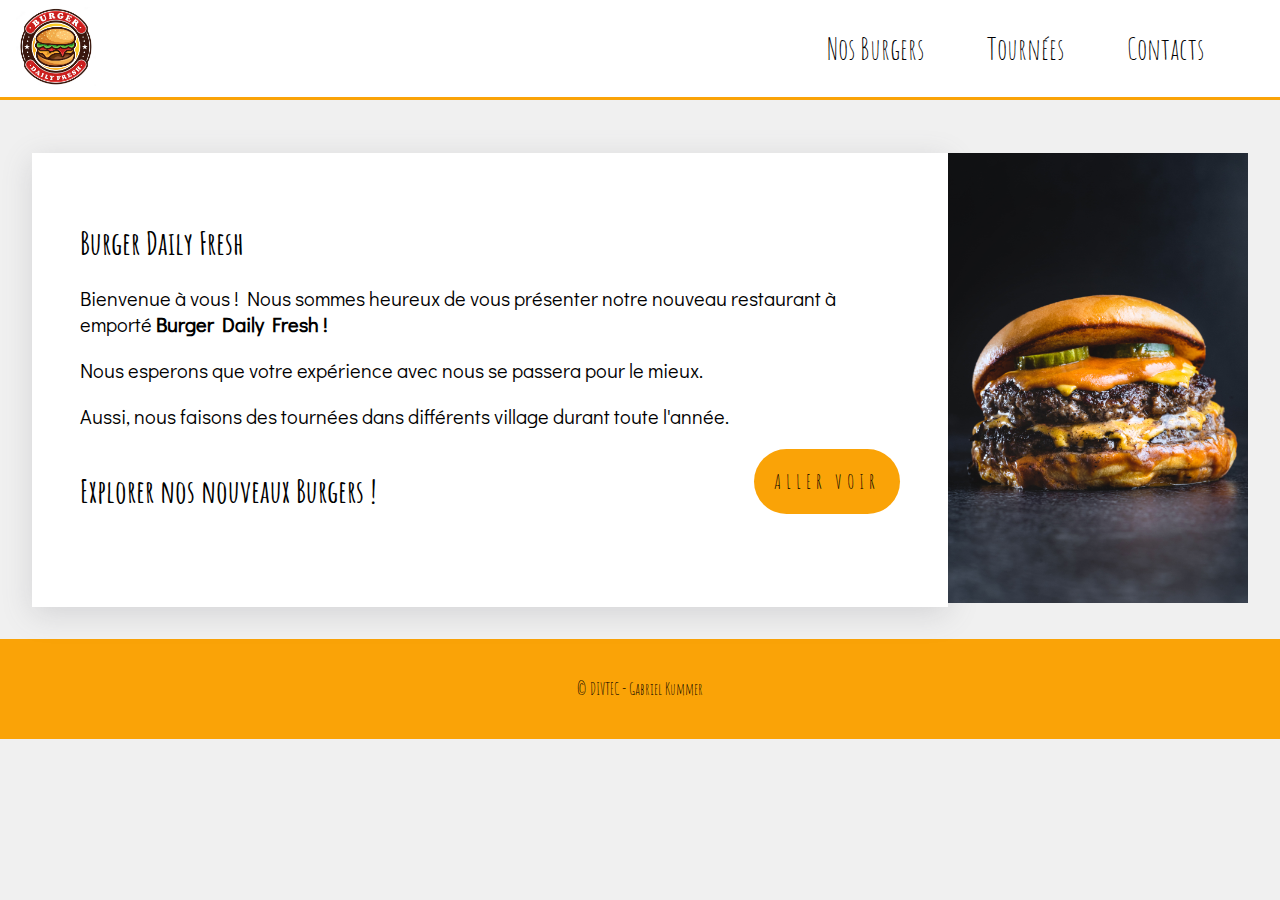
==== index.html @ ffc993be "Initial commit" ====
<!DOCTYPE html>
<html lang="fr">
<head>
    <meta charset="UTF-8">
    <title>Test header</title>
  <link rel="stylesheet" href="css/main.css">
</head>
<body>
<header>
  <div class="container_header">
    <div>
      <a href="index.html"><img src="img/burger_tas_vus.png"></a>
    </div>
    <div class="menu_container">
      <ul>
        <li><a href="pages/burgers.html">Nos Burgers</a></li>
        <li><a href="pages/tournees.html">Tournées</a></li>
        <li><a href="pages/contactes.html">Contacts</a></li>
      </ul>
    </div>
  </div>
</header>
<main>
  <div class="main_content presentation">
    <div class="content nos_burgers">
      <h1>Burger Daily Fresh</h1>
      <p>Bienvenue à vous ! Nous sommes heureux de vous présenter notre nouveau restaurant à emporté <strong>Burger Daily Fresh !</strong></p>
      <p>Nous esperons que votre expérience avec nous se passera pour le mieux.</p>
      <p>Aussi, nous faisons des tournées dans différents village durant toute l'année.</p>
      <div>
        <h1>Explorer nos nouveaux Burgers ! </h1>
        <a href="pages/burgers.html"><button>Aller voir</button></a>
      </div>
    </div>
    <div>
      <img src="img/eiliv-sonas-aceron-pu6b4yIlQF4-unsplash.jpg" class="img_andy">
    </div>
  </div>
</main>
<footer>
  <div class="container_footer">
    <span>
      &copy; DIVTEC - Gabriel Kummer
    </span>
  </div>
</footer>
</body>
</html>
---- css/main.css ----
@import url('https://fonts.googleapis.com/css2?family=Amatic+SC:wght@700&display=swap');
@import url('https://fonts.googleapis.com/css2?family=Didact+Gothic&display=swap');

* {
    box-sizing: border-box;
}

body {
    background: var(--main_background);
    font-family: 'Didact Gothic', sans-serif;
    margin: 0;
}

.menu_container ul li a {
    text-decoration: none;
    color: unset;

}

header, footer, h1, h2, h3 {
    font-family: 'Amatic SC', cursive;
}

header {
    display: inline-block;
}

footer {
    bottom: 0;
    left: 0;
    display: flex;
    width: 100%;
}

p {
    font-size: 20px;
}

main {
    margin-top: 132px;
    width: 100%;
    position: inherit;
}

.main_content {
    display: flex;
    position: relative;
}

.presentation {
    justify-content: space-between;
    margin: 2em;
    max-height: 470px;
}

.presentation button {
    border: none;
    border-radius: 100px;
    background: var(--orange3);
    padding: 1em;
    font-family: 'Amatic SC', cursive;
    font-size: 20px;
    text-transform: uppercase;
    letter-spacing: 5px;
}

.presentation button:hover {
    cursor: pointer;
    background: var(--orange2);
}

.presentation h2 {
    margin-top: 2em;
}

.content {
    padding: 3em;
    background: var(--white);
    display: inline-block;
    box-shadow: rgba(100, 100, 111, 0.2) 0px 7px 29px 0px;
}

.selected {
    color: var(--orange1);
}

.container_header {
    background: var(--white);
    top: 0;
    left: 0;
    display: flex;
    position: fixed;
    width: 100%;
    height: 100px;
    justify-content: space-between;
    align-items: center;
    padding: 1em;
    border-bottom: solid 3px var(--orange3);
}

.container_header div img {
    width: 80px;
}

.container_footer {
    background: var(--orange3);
    display: flex;
    width: 100%;
    height: 100px;
    justify-content: space-between;
    align-items: center;
    padding: 1em;
}

.container_footer span {
    margin: auto;
}

.menu_container ul {
    list-style-type: none;
}

.menu_container ul li {
    display: inline;
    margin: 0 2em 0 0;
    font-size: 30px;
    user-input: none;
    user-select: none;
}

.menu_container ul li:hover {
    cursor: pointer;
    color: var(--orange2);
}

.nos_burgers div {
    display: flex;
    justify-content: space-between;
}

.img_andy {
    width: 300px;
}

:root {
    --main_background: #F0F0F0;
    --white: #FFFFFF;
    --black: #000000;
    --orange1: #e85d04;
    --orange2: #f48c06;
    --orange3: #faa307;
    --orange4: #ffba08;
    --grey1: #6c757d;
    --grey2: #adb5bd;
    --grey3: #ced4da;
    --grey4: #e9ecef;
}
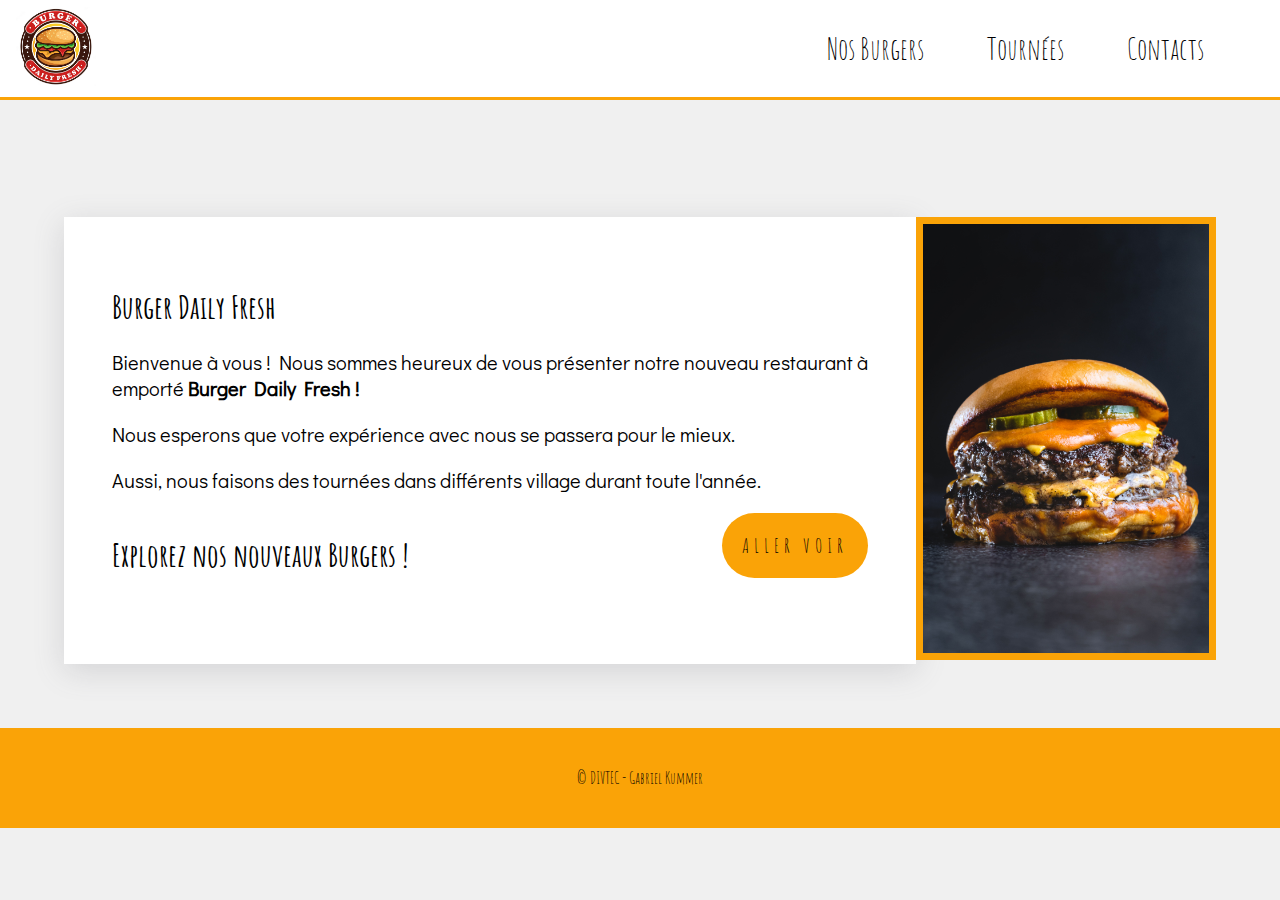
==== commit ffd320ea: "le commit là" ====
--- a/index.html
+++ b/index.html
@@ -2,7 +2,7 @@
 <html lang="fr">
 <head>
     <meta charset="UTF-8">
-    <title>Test header</title>
+    <title>Sus Burger</title>
   <link rel="stylesheet" href="css/main.css">
 </head>
 <body>
@@ -28,7 +28,7 @@
       <p>Nous esperons que votre expérience avec nous se passera pour le mieux.</p>
       <p>Aussi, nous faisons des tournées dans différents village durant toute l'année.</p>
       <div>
-        <h1>Explorer nos nouveaux Burgers ! </h1>
+        <h1>Explorez nos nouveaux Burgers ! </h1>
         <a href="pages/burgers.html"><button>Aller voir</button></a>
       </div>
     </div>
@@ -44,5 +44,6 @@
     </span>
   </div>
 </footer>
+<link rel="stylesheet" href="https://fonts.googleapis.com/css2?family=Material+Symbols+Outlined:opsz,wght,FILL,GRAD@20..48,100..700,0..1,-50..200" />
 </body>
 </html>--- a/css/main.css
+++ b/css/main.css
@@ -14,7 +14,6 @@
 .menu_container ul li a {
     text-decoration: none;
     color: unset;
-
 }
 
 header, footer, h1, h2, h3 {
@@ -40,6 +39,7 @@
     margin-top: 132px;
     width: 100%;
     position: inherit;
+    padding: 2em;
 }
 
 .main_content {
@@ -140,6 +140,7 @@
 
 .img_andy {
     width: 300px;
+    border: solid 7px var(--orange3);
 }
 
 :root {
